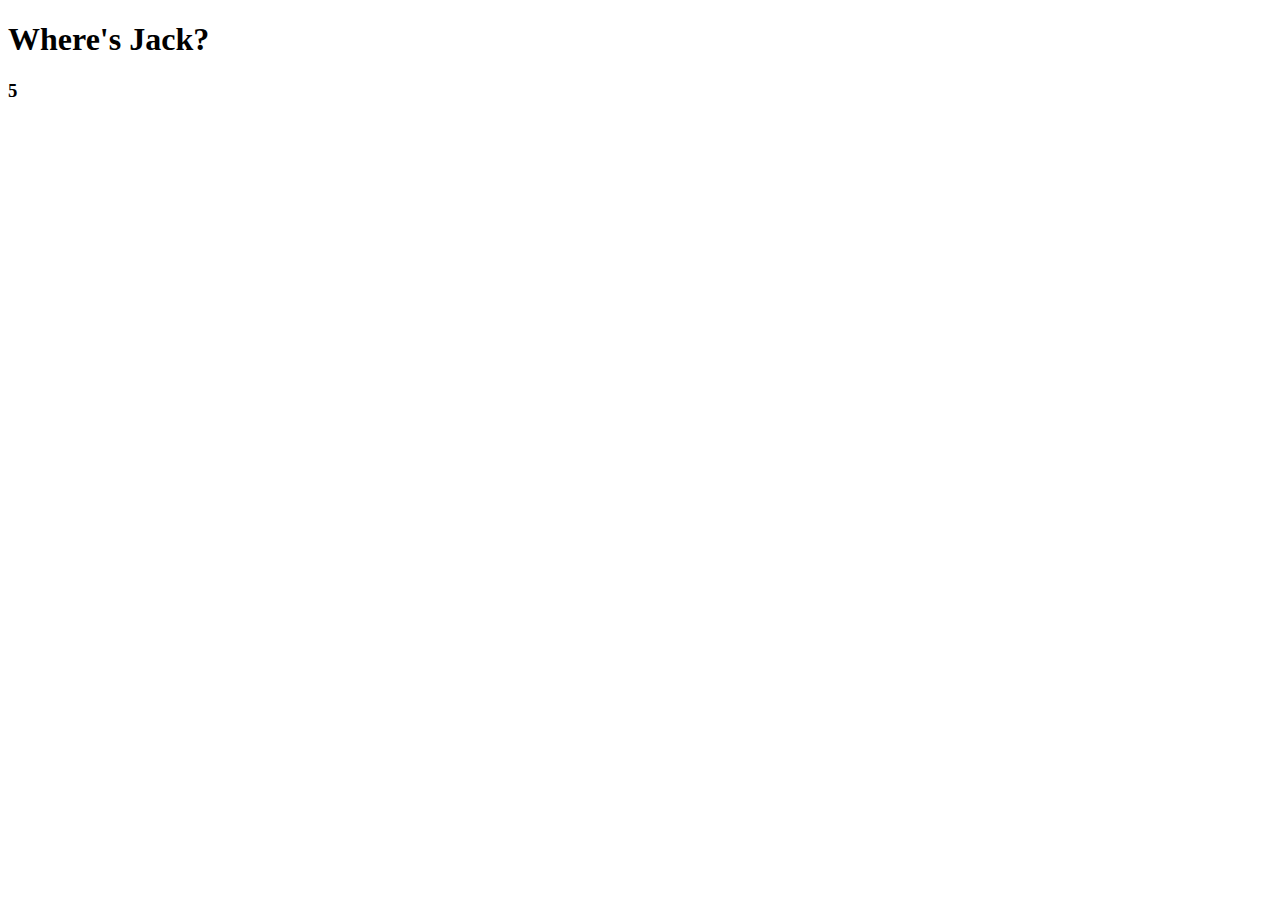
==== index.html @ 3cb668ad "Merge 951e9e783f7b968ec3883cc73a782412fe182e64 into 01da2c36917cbcd1f01a0c7f17d6572d6567467f" ====
<!DOCTYPE html>
<html lang="en" dir="ltr">
  <head>
    <meta charset="utf-8">
    <title>Jack-In-The-Box</title>
    <link rel="stylesheet" href="./index.css" />

  </head>
  <body>
    <h1 class="jack-message">Where's Jack?</h1>
    <h3 class="countdown">5</h3>
    <div class="jack-hiding"></div>


    <script src="./index.js" type="text/javascript"></script>
  </body>
</html>
---- index.css ----
.jack-hiding {
  height: 500px;
  width: 500px;
  background-image: url("http://toysforprefer.com/wp-content/uploads/2018/01/classic-jester-jack-in-the-box-toy-regarding-jack-in-the-box-toy-closed.gif");
  background-position: center;
  background-size: contain;
}
.jack-is-here {
  height: 500px;
  width: 500px;
  background-image: url("https://sep.yimg.com/ay/genius-babies/jester-jack-in-the-box-toy-25.gif");
  background-position: center;
  background-size: contain;
}
/* Use this image for the revealed Jack: https://sep.yimg.com/ay/genius-babies/jester-jack-in-the-box-toy-25.gif */
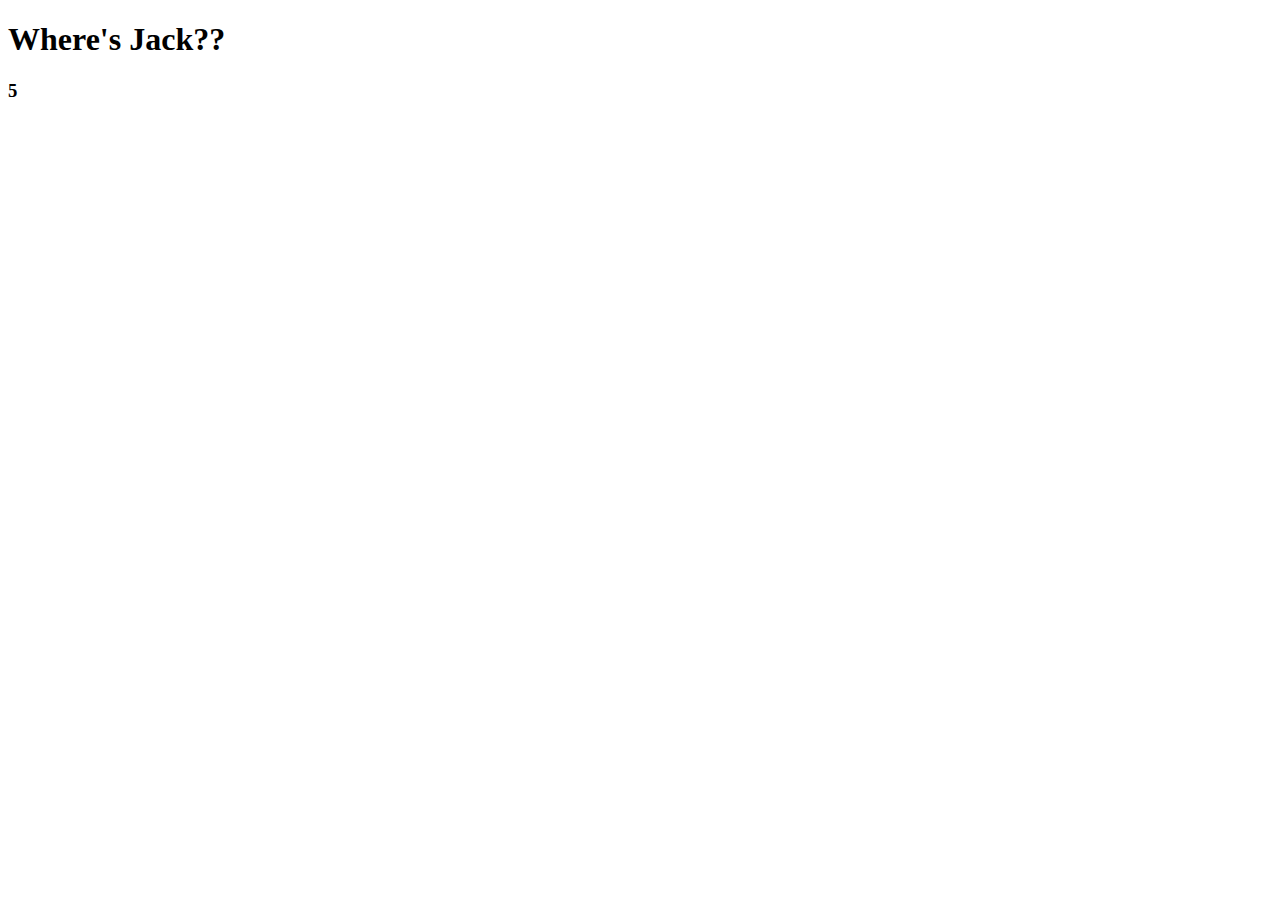
==== commit 83ff6ef8: "finish" ====
--- a/index.html
+++ b/index.html
@@ -4,14 +4,13 @@
     <meta charset="utf-8">
     <title>Jack-In-The-Box</title>
     <link rel="stylesheet" href="./index.css" />
-
   </head>
   <body>
-    <h1 class="jack-message">Where's Jack?</h1>
+    <h1 class="jack-message">Where's Jack??</h1>
     <h3 class="countdown">5</h3>
     <div class="jack-hiding"></div>
 
 
-    <script src="./index.js" type="text/javascript"></script>
   </body>
+  <script src="./index.js"></script>
 </html>
--- a/index.css
+++ b/index.css
@@ -5,11 +5,12 @@
   background-position: center;
   background-size: contain;
 }
-.jack-is-here {
+
+
+.jack-hiding2{
   height: 500px;
   width: 500px;
   background-image: url("https://sep.yimg.com/ay/genius-babies/jester-jack-in-the-box-toy-25.gif");
   background-position: center;
   background-size: contain;
 }
-/* Use this image for the revealed Jack: https://sep.yimg.com/ay/genius-babies/jester-jack-in-the-box-toy-25.gif */
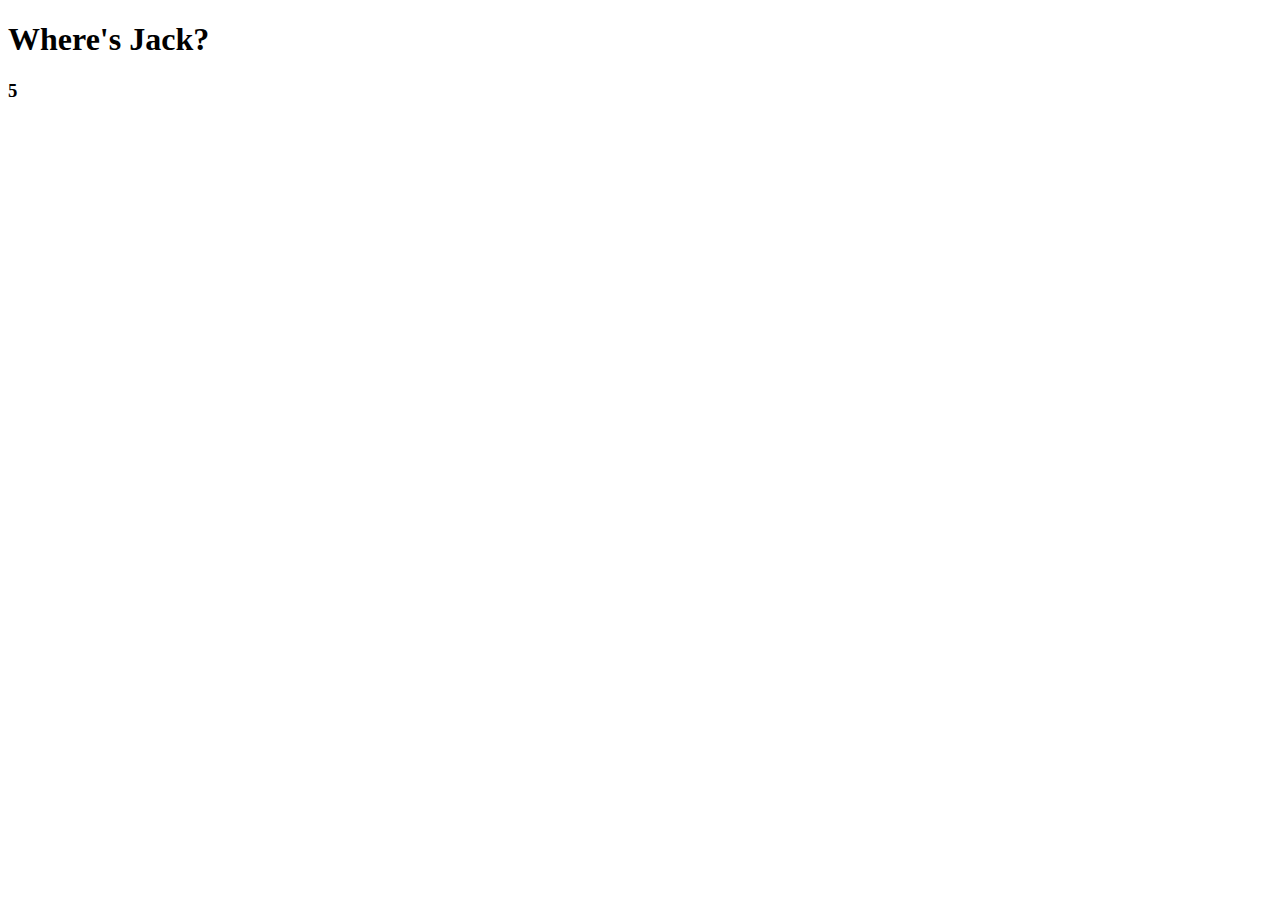
==== commit b6a5c65b: "finally finish the jack in the box exercise. took me a while" ====
--- a/index.html
+++ b/index.html
@@ -6,11 +6,9 @@
     <link rel="stylesheet" href="./index.css" />
   </head>
   <body>
-    <h1 class="jack-message">Where's Jack??</h1>
+    <h1 class="jack-message">Where's Jack?</h1>
     <h3 class="countdown">5</h3>
     <div class="jack-hiding"></div>
-
-
+    <script type="text/javascript" src="./index.js"></script>
   </body>
-  <script src="./index.js"></script>
 </html>
--- a/index.css
+++ b/index.css
@@ -6,11 +6,13 @@
   background-size: contain;
 }
 
-
-.jack-hiding2{
+.jack-hiding2 {
   height: 500px;
   width: 500px;
   background-image: url("https://sep.yimg.com/ay/genius-babies/jester-jack-in-the-box-toy-25.gif");
   background-position: center;
   background-size: contain;
 }
+
+
+/* Use this image for the revealed Jack: https://sep.yimg.com/ay/genius-babies/jester-jack-in-the-box-toy-25.gif */
